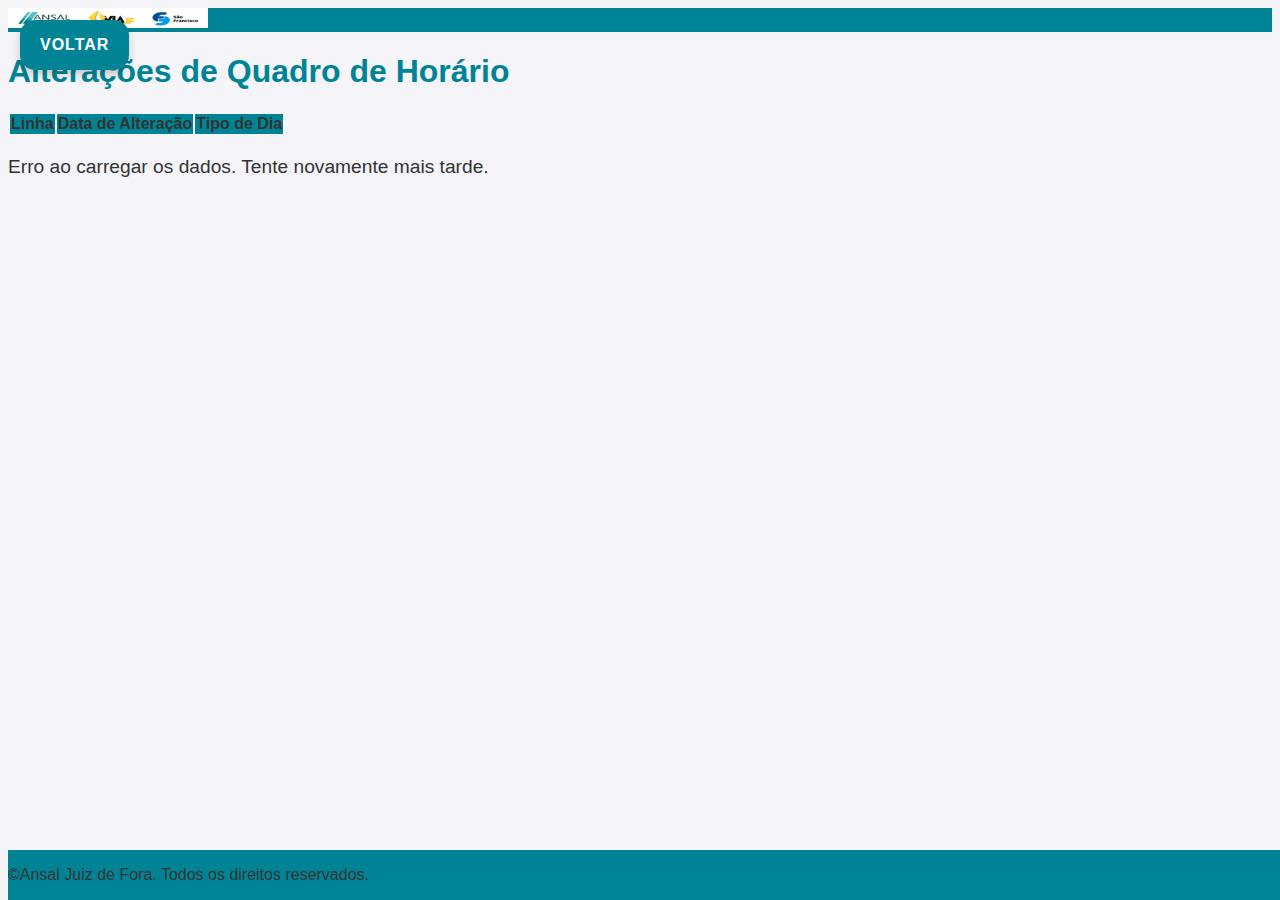
==== index2.html @ 699f52ac "atualizacao site ansal" ====
<!DOCTYPE html>
<html lang="en">

<head>
  <meta charset="UTF-8">
  <meta name="viewport" content="width=device-width, initial-scale=1.0">
  <title>Alterações de Quadro de Horário</title>
  <link rel="stylesheet" href="style.css">
  <link rel="stylesheet" href="https://cdn.jsdelivr.net/npm/bootstrap@4.1.3/dist/css/bootstrap.min.css" integrity="sha384-MCw98/SFnGE8fJT3GXwEOngsV7Zt27NXFoaoApmYm81iuXoPkFOJwJ8ERdknLPMO" crossorigin="anonymous">
  <script defer src="script2.js"></script>
</head>

<body>
  <header class="bg-custom py-2 text-center">
    <div class="container">
      <button id="btn-voltar" class="btn btn-custom" onclick="window.location.href='index.html';">Voltar</button>
      <a href="https://ansal.com.br">
        <img src="logoAnsal.png" alt="Logo Ansal" id="logo" class="img-fluid">
      </a>
    </div>
  </header>

  <div class="container my-5">
    <h1 class="text-center text-custom mb-4"><strong>Alterações de Quadro de Horário</strong></h1>

    <div class="row justify-content-center">
      <div class="col-md-8">
        <table class="table table-striped table-bordered">
          <thead class="bg-custom text-white">
            <tr>
              <th>Linha</th>
              <th>Data de Alteração</th>
              <th>Tipo de Dia</th>
            </tr>
          </thead>
          <tbody id="scheduleTableBody">
            <!-- Dados serão preenchidos aqui dinamicamente -->
          </tbody>
        </table>
        <div id="result" class="text-center"></div>
      </div>
    </div>
  </div>

  <footer class="bg-custom text-white py-3 text-center">
    <p>&copy;Ansal Juiz de Fora. Todos os direitos reservados.</p>
  </footer>
</body>

</html>
---- style.css ----
:root {
  --primary-color: #008495;
}

body {
  font-family: Arial, sans-serif;
  background-color: #f4f4f9;
  color: #333;
}

h1 {
  font-size: 2rem;
}

/* Estilos customizados */
.bg-custom {
  background-color: var(--primary-color) !important;
}

.text-custom {
  color: var(--primary-color) !important;
}

#logo {
  max-width: 200px;
}

input.form-control {
  height: 50px;
  font-size: 1.2rem;
}

button.btn-custom, 
a.btn-custom {
  height: 50px;
  font-size: 1.2rem;
  background-color: var(--primary-color);
  color: white;
  border: none;
  text-decoration: none;
  display: inline-flex;
  align-items: center;
  justify-content: center;
  padding: 0 20px;
}

button.btn-custom:hover, 
a.btn-custom:hover {
  background-color: #006f75;
}

#result {
  margin-top: 20px;
  font-size: 1.2rem;
}

footer {
  position: fixed;
  width: 100%;
  bottom: 0;
}

/* Estilos dos botões */
#btn-alterar,
#btn-voltar {
  position: absolute;
  top: 20px;
  padding: 10px 20px;
  background-color: var(--primary-color);
  color: white;
  border: none;
  border-radius: 15px;
  font-size: 1rem;
  font-weight: bold;
  text-transform: uppercase;
  letter-spacing: 1px;
  transition: all 0.3s ease;
  box-shadow: 0 4px 8px rgba(0, 0, 0, 0.2);
}

#btn-alterar {
  right: 20px;
}

#btn-voltar {
  left: 20px;
}

#btn-alterar {
  padding: 10px 16px;
  font-size: 0.9rem;
}

#btn-alterar:hover,
#btn-voltar:hover {
  background-color: #006f75;
  transform: translateY(-3px);
  box-shadow: 0 6px 12px rgba(0, 0, 0, 0.3);
}
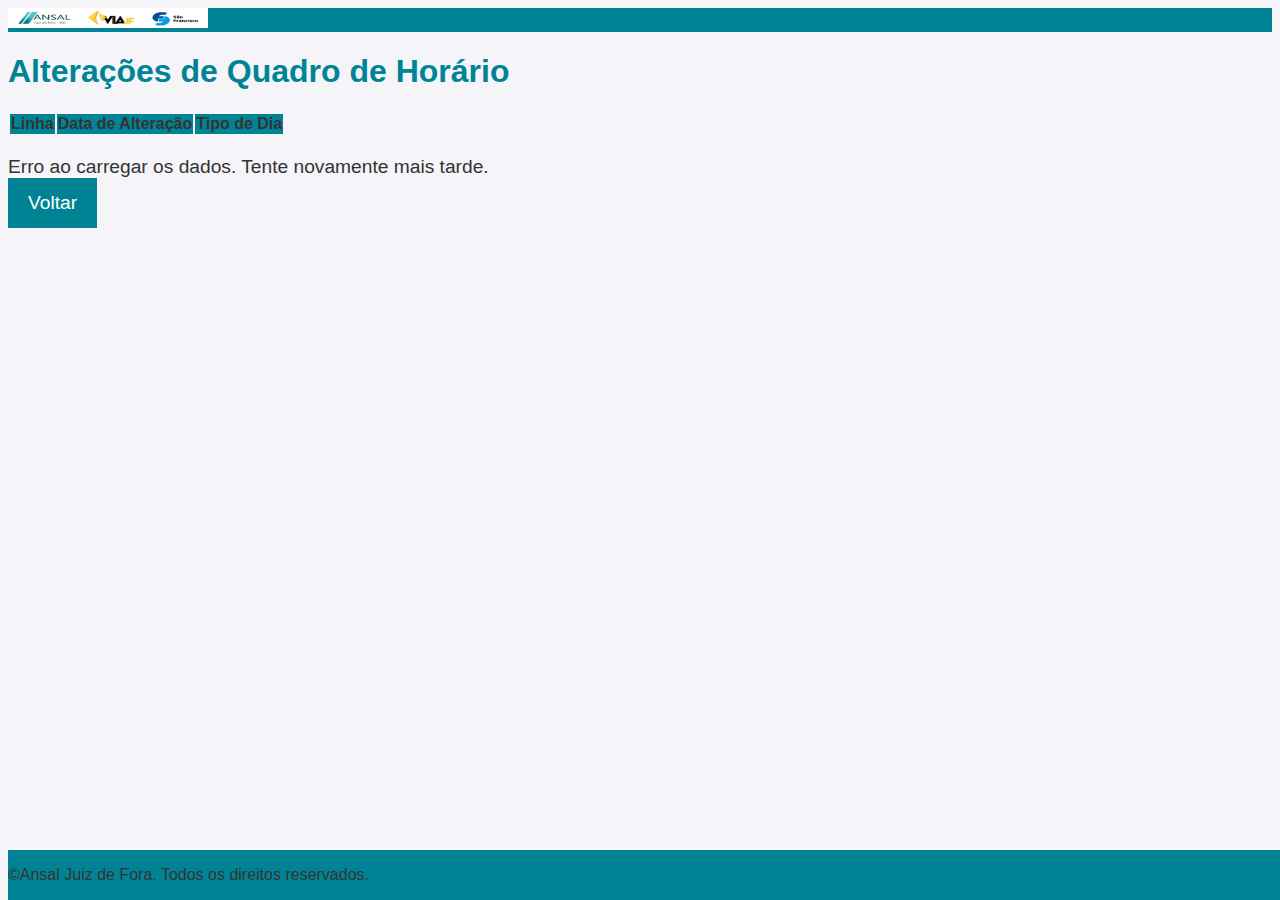
==== commit 81ea066f: "alteracoes" ====
--- a/index2.html
+++ b/index2.html
@@ -13,7 +13,6 @@
 <body>
   <header class="bg-custom py-2 text-center">
     <div class="container">
-      <button id="btn-voltar" class="btn btn-custom" onclick="window.location.href='index.html';">Voltar</button>
       <a href="https://ansal.com.br">
         <img src="logoAnsal.png" alt="Logo Ansal" id="logo" class="img-fluid">
       </a>
@@ -39,6 +38,7 @@
         </table>
         <div id="result" class="text-center"></div>
       </div>
+      <button id="btn-voltar" class="btn btn-custom" onclick="window.location.href='index.html';">Voltar</button>
     </div>
   </div>
 
--- a/style.css
+++ b/style.css
@@ -60,40 +60,3 @@
   bottom: 0;
 }
 
-/* Estilos dos botões */
-#btn-alterar,
-#btn-voltar {
-  position: absolute;
-  top: 20px;
-  padding: 10px 20px;
-  background-color: var(--primary-color);
-  color: white;
-  border: none;
-  border-radius: 15px;
-  font-size: 1rem;
-  font-weight: bold;
-  text-transform: uppercase;
-  letter-spacing: 1px;
-  transition: all 0.3s ease;
-  box-shadow: 0 4px 8px rgba(0, 0, 0, 0.2);
-}
-
-#btn-alterar {
-  right: 20px;
-}
-
-#btn-voltar {
-  left: 20px;
-}
-
-#btn-alterar {
-  padding: 10px 16px;
-  font-size: 0.9rem;
-}
-
-#btn-alterar:hover,
-#btn-voltar:hover {
-  background-color: #006f75;
-  transform: translateY(-3px);
-  box-shadow: 0 6px 12px rgba(0, 0, 0, 0.3);
-}